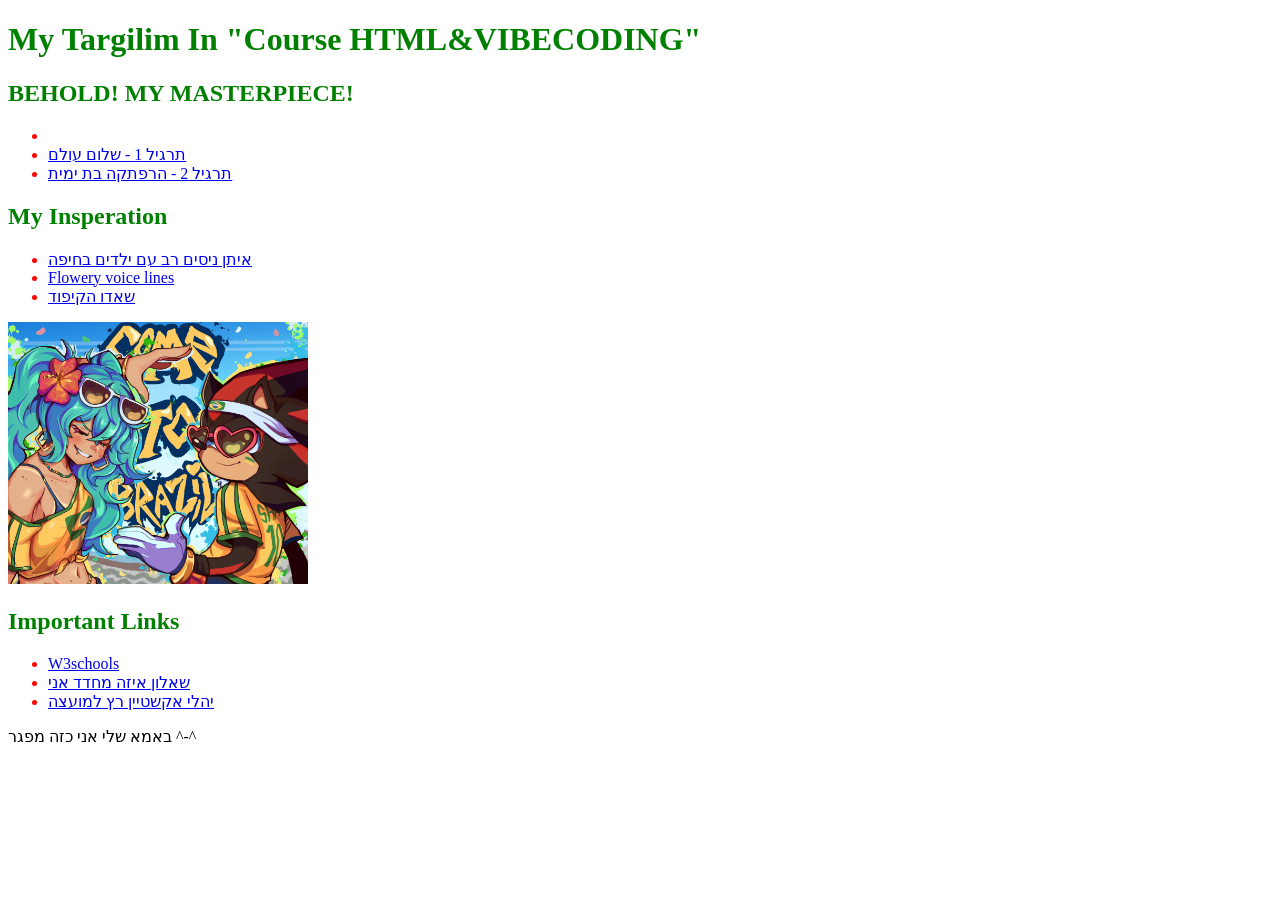
==== portfolio/index.html @ 1b0e28db "Add files via upload" ====
<!DOCTYPE html>
<html>
<head>
    <style> 
        h1 {
            color: green;
        }
         li {
            color: red;
        }
    </style>
<link rel="stylesheet" href="Style.css">
<title>MyTargilim</title>
</head>
<body>
<h1 class="page-title">My Targilim In "Course HTML&VIBECODING"</h1>

<main class="columns-container">
<section class="column">
<div>
<h1>BEHOLD! MY MASTERPIECE!</h1>
<ul>
<li><li><a href="https://grassythegrass.github.io/twist/hello-world/index.html">תרגיל 1 - שלום עולם</a></li>
<li><a href="https://grassythegrass.github.io/twist/choose-your-own-adventure/story.html">תרגיל 2 - הרפתקה בת ימית</a></li>
</ul>
</div>
</section>

<section class="column">
<div>
<h1>My Insperation</h1>
<ul>
<li> <a href="https://www.youtube.com/watch?v=idbV2P032Ds&t=284s">איתן ניסים רב עם ילדים בחיפה</a></li>
<li><a href="https://deltarune.wiki/w/Flowery/Voice_Clips">Flowery voice lines</a></li>
<li><a href="https://shadorux.dev">שאדו הקיפוד</a></li>
</ul>
<img src="ShadowAndMiku.jpeg" alt="Shadow and Miku" width="300">
</div>
</section>

<section class="column">
<div>
<h1>Important Links</h1>
<ul>
<li> <a href="https://www.w3schools.com/">W3schools</a></li>
<li><a href="https://www.yo-yoo.co.il/shelon/answer_question.php?id=22708">שאלון איזה מחדד אני</a></li>
<li><a href="https://www.youtube.com/watch?v=o8viuo7mAiU">יהלי אקשטיין רץ למועצה</a></li>
</ul>
<div class="border-demo">
<p>באמא שלי אני כזה מפגר ^-^</p>
</div>
</div>
</section>
</main>
</body>
</html>
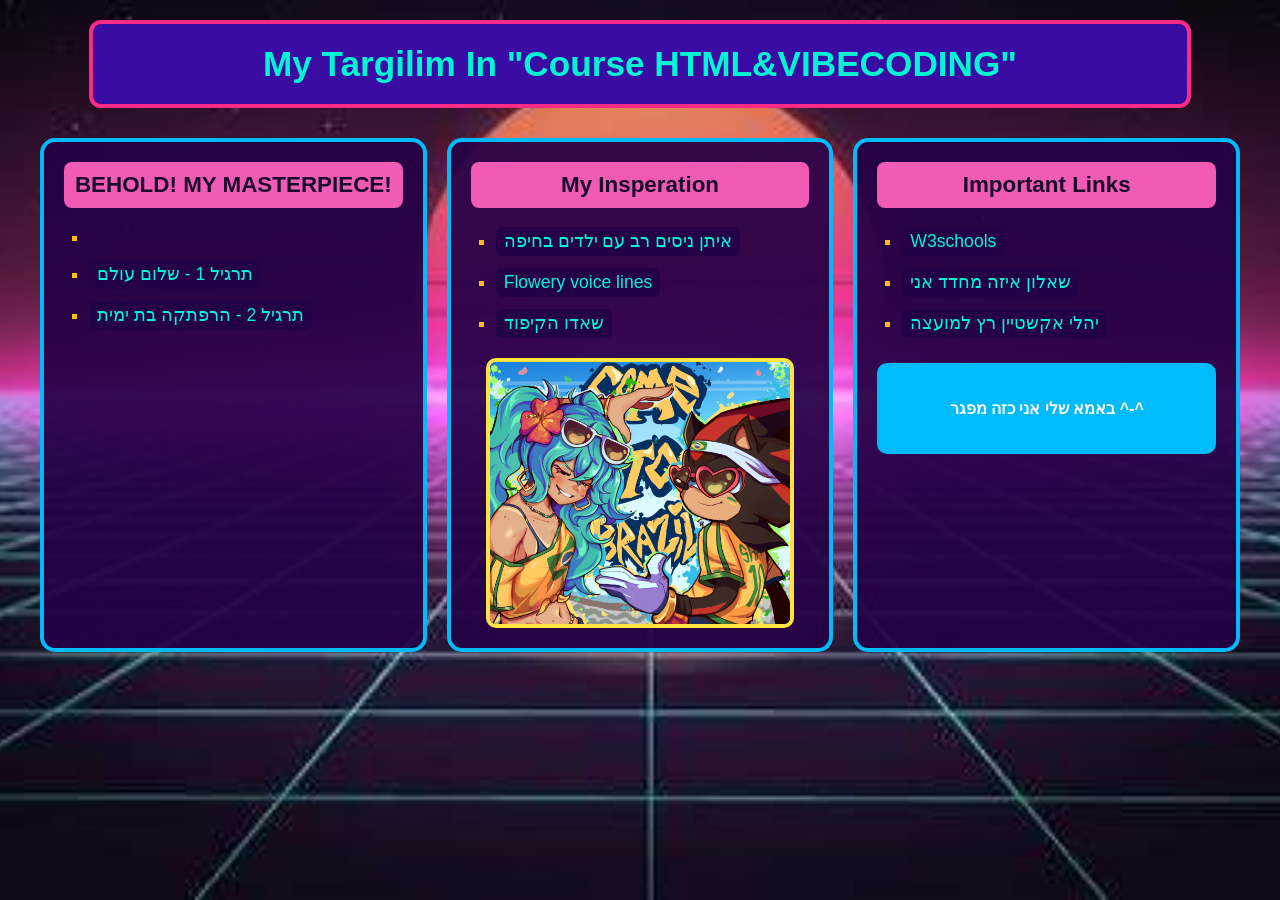
==== commit d81a9dd8: "Update index.html" ====
--- a/portfolio/index.html
+++ b/portfolio/index.html
@@ -9,7 +9,7 @@
             color: red;
         }
     </style>
-<link rel="stylesheet" href="Style.css">
+<link rel="stylesheet" href="style.css">
 <title>MyTargilim</title>
 </head>
 <body>
@@ -53,4 +53,4 @@
 </section>
 </main>
 </body>
-</html>+</html>
--- a/portfolio/style.css
+++ b/portfolio/style.css
@@ -0,0 +1,106 @@
+
+body {
+    
+    background-image: url("neonBackground.jpg");
+    background-size: cover;
+    background-position: center;
+    background-attachment: fixed;
+    background-color: #1a0b2e; 
+
+    font-family: Arial, Helvetica, sans-serif;
+    color: #ffffff;
+    margin: 0;
+    padding: 20px;
+}
+
+
+h1 {
+    color: #ffe600;
+    text-align: center;
+    margin-top: 0;
+}
+
+.page-title {
+    background-color: #3a0ca3;
+    color: #00f5d4;
+    border: 4px solid #ff2a85;
+    padding: 20px;
+    margin: 0 auto 30px auto;
+    width: 85%;
+    font-size: 2.2em;
+    text-align: center;
+    border-radius: 12px;
+}
+
+
+ul {
+    list-style-type: square;
+    padding-left: 25px;
+    margin-bottom: 20px;
+}
+
+li {
+    color: #ffbe0b;
+    margin-bottom: 12px;
+    font-size: 1.1em;
+}
+
+a {
+    color: #00f5d4;
+    background-color: #240046;
+    text-decoration: none;
+    padding: 4px 8px;
+    border-radius: 6px;
+    display: inline-block;
+}
+
+a:hover {
+    background-color: #ff2a85;
+    color: #ffe600;
+}
+
+.columns-container {
+    display: flex;
+    justify-content: space-between;
+    align-items: stretch;
+    gap: 20px;
+    max-width: 1200px;
+    margin: 0 auto;
+}
+
+.column {
+    flex: 1;
+    background-color: rgba(36, 0, 70, 0.92);
+    border: 4px solid #00bbf9;
+    padding: 20px;
+    border-radius: 15px;
+    box-sizing: border-box;
+}
+
+.column h1 {
+    background-color: #f15bb5;
+    color: #1a0b2e;
+    padding: 10px;
+    border-radius: 8px;
+    font-size: 1.4em;
+}
+
+
+.column img {
+    display: block;
+    max-width: 100%;
+    height: auto;
+    margin: 15px auto 0 auto;
+    border: 4px solid #fee440;
+    border-radius: 10px;
+}
+
+
+.border-demo {
+    background-color: #00bbf9;   
+    padding: 20px;               
+    margin-top: 25px;
+    font-weight: bold;
+    text-align: center;
+    border-radius: 10px;
+}
